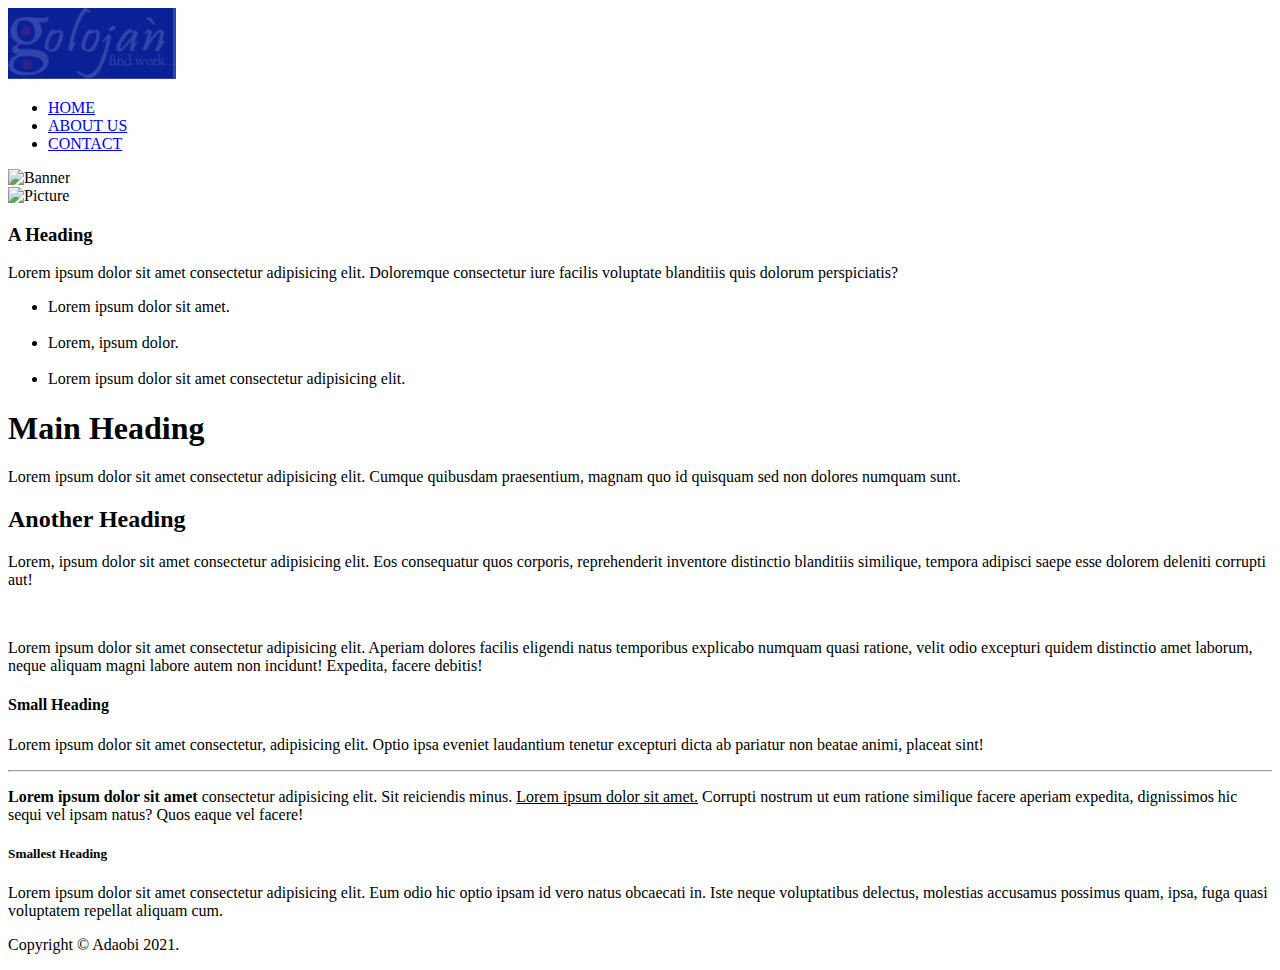
==== index.html @ 3bf54a12 "added copyright" ====
<!DOCTYPE html>
<html lang="en">
<head>
    <meta charset="UTF-8">
    <meta http-equiv="X-UA-Compatible" content="IE=edge">
    <meta name="viewport" content="width=device-width, initial-scale=1.0">
    <title>Document</title>
</head>
<body>
    <div class="cover">
        <div class="header">
            <div class="logo">
                <img src="images/Capture.PNG" alt="Adapage logo">
            </div>

            <div class="links">
                <ul>
                    <li>
                        <a href="#">HOME</a>
                    </li>
                    <li>
                        <a href="#">ABOUT US</a>
                    </li>
                    <li>
                        <a href="#">CONTACT</a>
                    </li>
                </ul>
            </div>
        </div>

        <div class="banner">
            <img src="" alt="Banner">
        </div>

        <div class="body">
            <div class="side">
                <img src="" alt="Picture">
                <h3>A Heading</h3>
                <p>
                    Lorem ipsum dolor sit amet consectetur adipisicing elit. Doloremque consectetur iure facilis voluptate blanditiis quis dolorum perspiciatis?
                </p>

                <ul>
                    <li>Lorem ipsum dolor sit amet.</li>
                    <br />
                    <li>Lorem, ipsum dolor.</li>
                    <br />
                    <li>Lorem ipsum dolor sit amet consectetur adipisicing elit.</li>
                </ul>
            </div>
            <div class="content">
                <h1>Main Heading</h1>
                <p>
                    Lorem ipsum dolor sit amet consectetur adipisicing elit. Cumque quibusdam praesentium, magnam quo id quisquam sed non dolores numquam sunt.
                </p>

                <h2>Another Heading</h2>
                <p>
                    Lorem, ipsum dolor sit amet consectetur adipisicing elit. Eos consequatur quos corporis, reprehenderit inventore distinctio blanditiis similique, tempora adipisci saepe esse dolorem deleniti corrupti aut!
                </p>
                <br />
                <p>
                    Lorem ipsum dolor sit amet consectetur adipisicing elit. Aperiam dolores facilis eligendi natus temporibus explicabo numquam quasi ratione, velit odio excepturi quidem distinctio amet laborum, neque aliquam magni labore autem non incidunt! Expedita, facere debitis!
                </p>
                <h4>Small Heading</h4>
                <p>
                    Lorem ipsum dolor sit amet consectetur, adipisicing elit. Optio ipsa eveniet laudantium tenetur excepturi dicta ab pariatur non beatae animi, placeat sint!
                </p>
                <hr />
                <p>
                    <b>Lorem ipsum dolor sit amet</b> consectetur adipisicing elit. Sit reiciendis minus. <span class="color"><u>Lorem ipsum dolor sit amet.</u></span> Corrupti nostrum ut eum ratione similique facere aperiam expedita, dignissimos hic sequi vel ipsam natus? Quos eaque vel facere!
                </p>
                <h5>Smallest Heading</h5>
                <p>
                    Lorem ipsum dolor sit amet consectetur adipisicing elit. Eum odio hic optio ipsam id vero natus obcaecati in. Iste neque voluptatibus delectus, molestias accusamus possimus quam, ipsa, fuga quasi voluptatem repellat aliquam cum.
                </p>
            </div>
        </div>

        <div class="footer">
            <p>Copyright &copy; Adaobi 2021.</p>
        </div>
    </div>
</body>
</html>
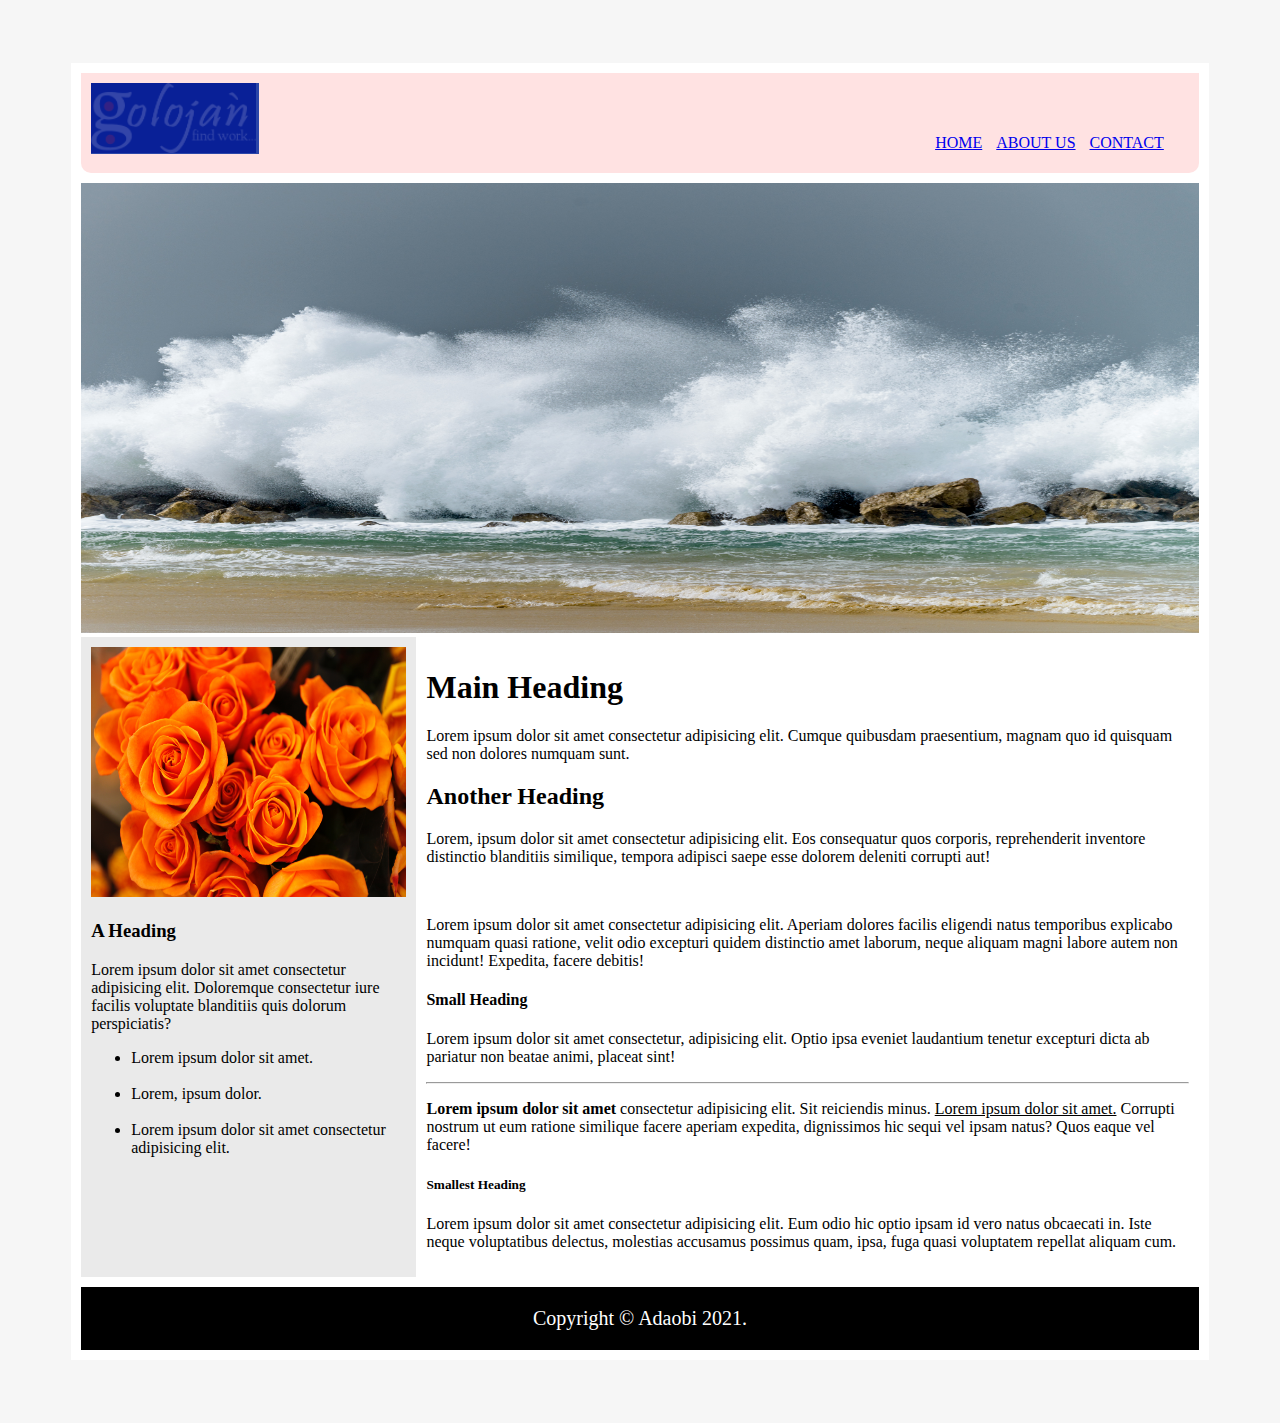
==== commit 6f8cd862: "Merge branch 'main' of https://github.com/adaobilinda/adapage" ====
--- a/index.html
+++ b/index.html
@@ -1,13 +1,16 @@
 <!DOCTYPE html>
 <html lang="en">
+
 <head>
     <meta charset="UTF-8">
     <meta http-equiv="X-UA-Compatible" content="IE=edge">
     <meta name="viewport" content="width=device-width, initial-scale=1.0">
+    <link rel="stylesheet" href="style.css">
     <title>Document</title>
 </head>
+
 <body>
-    <div class="cover">
+    <div id="cover">
         <div class="header">
             <div class="logo">
                 <img src="images/Capture.PNG" alt="Adapage logo">
@@ -29,57 +32,75 @@
         </div>
 
         <div class="banner">
-            <img src="" alt="Banner">
+            <img src="images/pexels-michaelgoyberg.jpg" alt="Banner">
         </div>
 
         <div class="body">
             <div class="side">
-                <img src="" alt="Picture">
-                <h3>A Heading</h3>
-                <p>
-                    Lorem ipsum dolor sit amet consectetur adipisicing elit. Doloremque consectetur iure facilis voluptate blanditiis quis dolorum perspiciatis?
-                </p>
+                <div class="image">
+                    <img src="images/pexels-jeffwang.jpg" alt="Picture">
+                    <h3>A Heading</h3>
+                </div>
+                <div class="anything">
+                    <p>
+                        Lorem ipsum dolor sit amet consectetur adipisicing elit. Doloremque consectetur iure facilis
+                        voluptate blanditiis quis dolorum perspiciatis?
+                    </p>
 
-                <ul>
-                    <li>Lorem ipsum dolor sit amet.</li>
-                    <br />
-                    <li>Lorem, ipsum dolor.</li>
-                    <br />
-                    <li>Lorem ipsum dolor sit amet consectetur adipisicing elit.</li>
-                </ul>
+                    <ul>
+                        <li>Lorem ipsum dolor sit amet.</li>
+                        <br />
+                        <li>Lorem, ipsum dolor.</li>
+                        <br />
+                        <li>Lorem ipsum dolor sit amet consectetur adipisicing elit.</li>
+                    </ul>
+                </div>
             </div>
             <div class="content">
                 <h1>Main Heading</h1>
                 <p>
-                    Lorem ipsum dolor sit amet consectetur adipisicing elit. Cumque quibusdam praesentium, magnam quo id quisquam sed non dolores numquam sunt.
+                    Lorem ipsum dolor sit amet consectetur adipisicing elit. Cumque quibusdam praesentium, magnam quo id
+                    quisquam sed non dolores numquam sunt.
                 </p>
 
                 <h2>Another Heading</h2>
                 <p>
-                    Lorem, ipsum dolor sit amet consectetur adipisicing elit. Eos consequatur quos corporis, reprehenderit inventore distinctio blanditiis similique, tempora adipisci saepe esse dolorem deleniti corrupti aut!
+                    Lorem, ipsum dolor sit amet consectetur adipisicing elit. Eos consequatur quos corporis,
+                    reprehenderit inventore distinctio blanditiis similique, tempora adipisci saepe esse dolorem
+                    deleniti corrupti aut!
                 </p>
                 <br />
                 <p>
-                    Lorem ipsum dolor sit amet consectetur adipisicing elit. Aperiam dolores facilis eligendi natus temporibus explicabo numquam quasi ratione, velit odio excepturi quidem distinctio amet laborum, neque aliquam magni labore autem non incidunt! Expedita, facere debitis!
+                    Lorem ipsum dolor sit amet consectetur adipisicing elit. Aperiam dolores facilis eligendi natus
+                    temporibus explicabo numquam quasi ratione, velit odio excepturi quidem distinctio amet laborum,
+                    neque aliquam magni labore autem non incidunt! Expedita, facere debitis!
                 </p>
                 <h4>Small Heading</h4>
                 <p>
-                    Lorem ipsum dolor sit amet consectetur, adipisicing elit. Optio ipsa eveniet laudantium tenetur excepturi dicta ab pariatur non beatae animi, placeat sint!
+                    Lorem ipsum dolor sit amet consectetur, adipisicing elit. Optio ipsa eveniet laudantium tenetur
+                    excepturi dicta ab pariatur non beatae animi, placeat sint!
                 </p>
                 <hr />
                 <p>
-                    <b>Lorem ipsum dolor sit amet</b> consectetur adipisicing elit. Sit reiciendis minus. <span class="color"><u>Lorem ipsum dolor sit amet.</u></span> Corrupti nostrum ut eum ratione similique facere aperiam expedita, dignissimos hic sequi vel ipsam natus? Quos eaque vel facere!
+                    <b>Lorem ipsum dolor sit amet</b> consectetur adipisicing elit. Sit reiciendis minus. <span
+                        class="color"><u>Lorem ipsum dolor sit amet.</u></span> Corrupti nostrum ut eum ratione
+                    similique facere aperiam expedita, dignissimos hic sequi vel ipsam natus? Quos eaque vel facere!
                 </p>
                 <h5>Smallest Heading</h5>
                 <p>
-                    Lorem ipsum dolor sit amet consectetur adipisicing elit. Eum odio hic optio ipsam id vero natus obcaecati in. Iste neque voluptatibus delectus, molestias accusamus possimus quam, ipsa, fuga quasi voluptatem repellat aliquam cum.
+                    Lorem ipsum dolor sit amet consectetur adipisicing elit. Eum odio hic optio ipsam id vero natus
+                    obcaecati in. Iste neque voluptatibus delectus, molestias accusamus possimus quam, ipsa, fuga quasi
+                    voluptatem repellat aliquam cum.
                 </p>
             </div>
         </div>
 
-        <div class="footer">
+        <div id="footer">
             <p>Copyright &copy; Adaobi 2021.</p>
         </div>
     </div>
+
+    
 </body>
+
 </html>--- a/style.css
+++ b/style.css
@@ -0,0 +1,71 @@
+body{
+    background-color: #f6f6f6;
+}
+
+#cover{
+    background-color: #ffffff;
+    margin: 5%;
+    font-size: 16px;
+    padding: 10px;
+}
+
+.header{
+    background-color: #ffe2e2;
+    min-height: 100px;
+    border-bottom-left-radius: 10px;
+    border-bottom-right-radius: 10px;
+}
+
+.logo{
+    float: left;
+    padding: 10px 0 0 10px;
+}
+
+.links{
+    float: right;
+    padding: 45px 25px 0 0;
+}
+.links li{
+    display: inline;
+    padding-right: 10px;
+}
+
+.body{
+    display: flex;
+}
+
+.banner img{
+    height: 450px;
+    width: 100%;
+    margin-top: 10px;
+}
+
+.side{
+    background-color: #eaeaea;
+    width: 30%;
+    box-sizing: border-box;
+    padding: 10px;
+}
+.image img{
+    width: 100%;
+    height: 250px;
+}
+
+.content{
+    width: 70%;
+    height: auto;
+    box-sizing: border-box;
+    padding: 10px;
+}
+
+#footer{
+    min-height: 50px;
+    background-color: #000000;
+    color: #ffffff;
+    width: 100%;
+    bottom: 0;
+    font-size: 20px;
+    text-align: center;
+    padding: 0.1px 0 0.1px 0;
+    margin-top: 10px;
+}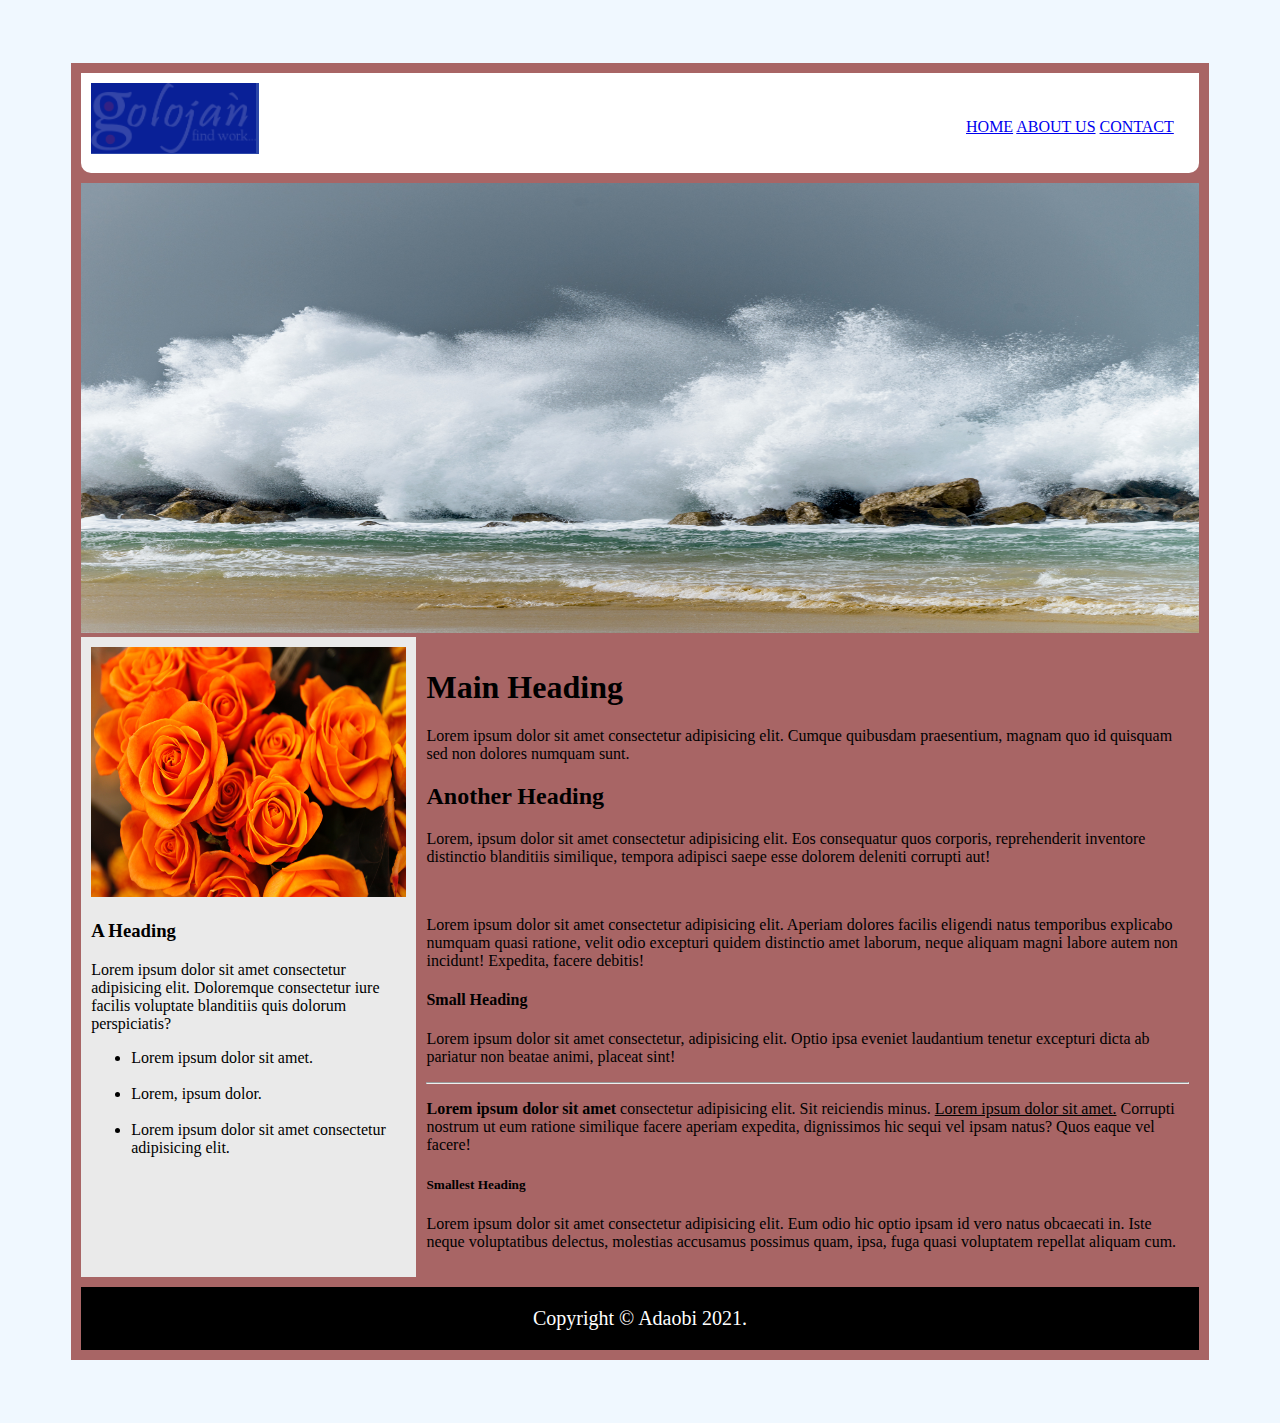
==== commit 2a2bce71: "contact added" ====
--- a/index.html
+++ b/index.html
@@ -10,25 +10,17 @@
 </head>
 
 <body>
-    <div id="cover">
+    <div id="container">
         <div class="header">
             <div class="logo">
                 <img src="images/Capture.PNG" alt="Adapage logo">
             </div>
+            <nav class="links">
+                <a href="#">HOME</a>
+                <a href="#">ABOUT US</a>
+                <a href="https://www.google.com/" target="blank">CONTACT</a>
+            </nav>
 
-            <div class="links">
-                <ul>
-                    <li>
-                        <a href="#">HOME</a>
-                    </li>
-                    <li>
-                        <a href="#">ABOUT US</a>
-                    </li>
-                    <li>
-                        <a href="#">CONTACT</a>
-                    </li>
-                </ul>
-            </div>
         </div>
 
         <div class="banner">
--- a/style.css
+++ b/style.css
@@ -1,16 +1,16 @@
 body{
-    background-color: #f6f6f6;
+    background-color: aliceblue;
 }
 
-#cover{
-    background-color: #ffffff;
+#container{
+    background-color: #a86565;
     margin: 5%;
     font-size: 16px;
     padding: 10px;
 }
 
 .header{
-    background-color: #ffe2e2;
+    background-color: #ffffff;
     min-height: 100px;
     border-bottom-left-radius: 10px;
     border-bottom-right-radius: 10px;
@@ -26,7 +26,7 @@
     padding: 45px 25px 0 0;
 }
 .links li{
-    display: inline;
+    display:inline;
     padding-right: 10px;
 }
 
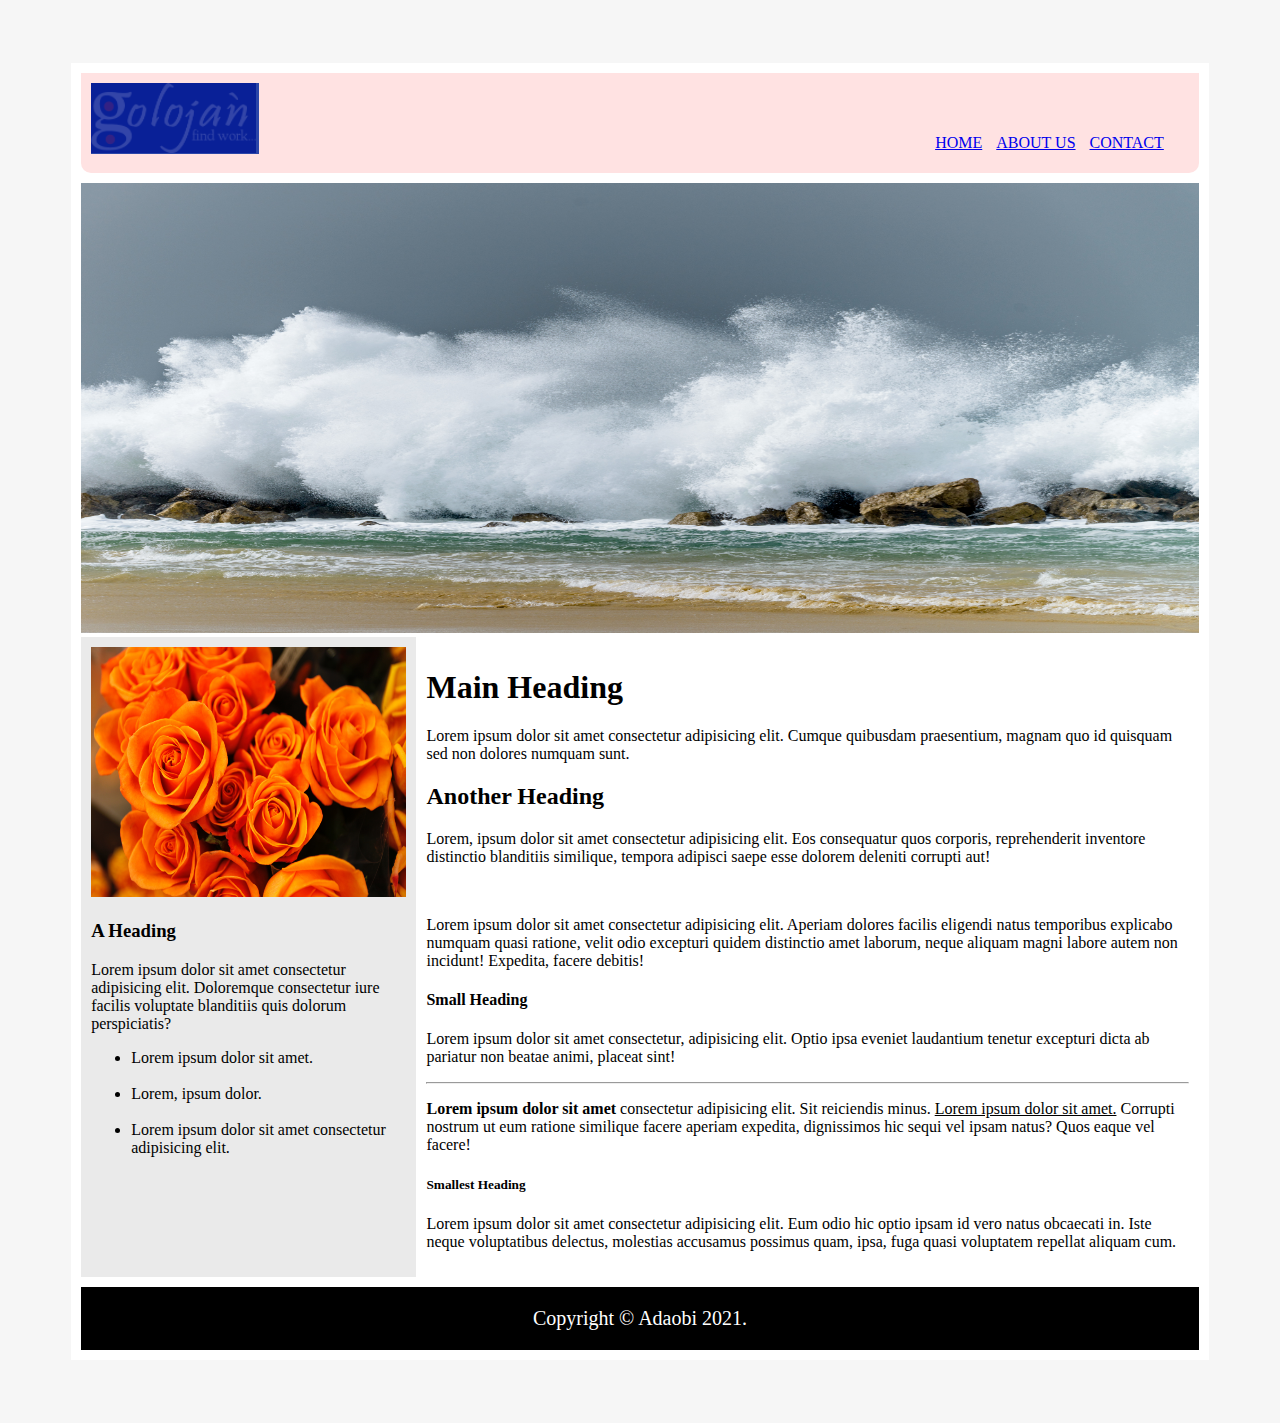
==== commit 6c3be1d6: "all done" ====
--- a/index.html
+++ b/index.html
@@ -10,17 +10,25 @@
 </head>
 
 <body>
-    <div id="container">
+    <div id="cover">
         <div class="header">
             <div class="logo">
                 <img src="images/Capture.PNG" alt="Adapage logo">
             </div>
-            <nav class="links">
-                <a href="#">HOME</a>
-                <a href="#">ABOUT US</a>
-                <a href="https://www.google.com/" target="blank">CONTACT</a>
-            </nav>
 
+            <div class="links">
+                <ul>
+                    <li>
+                        <a href="#">HOME</a>
+                    </li>
+                    <li>
+                        <a href="#">ABOUT US</a>
+                    </li>
+                    <li>
+                        <a href="#">CONTACT</a>
+                    </li>
+                </ul>
+            </div>
         </div>
 
         <div class="banner">
--- a/style.css
+++ b/style.css
@@ -1,16 +1,16 @@
 body{
-    background-color: aliceblue;
+    background-color: #f6f6f6;
 }
 
-#container{
-    background-color: #a86565;
+#cover{
+    background-color: #ffffff;
     margin: 5%;
     font-size: 16px;
     padding: 10px;
 }
 
 .header{
-    background-color: #ffffff;
+    background-color: #ffe2e2;
     min-height: 100px;
     border-bottom-left-radius: 10px;
     border-bottom-right-radius: 10px;
@@ -26,7 +26,7 @@
     padding: 45px 25px 0 0;
 }
 .links li{
-    display:inline;
+    display: inline;
     padding-right: 10px;
 }
 
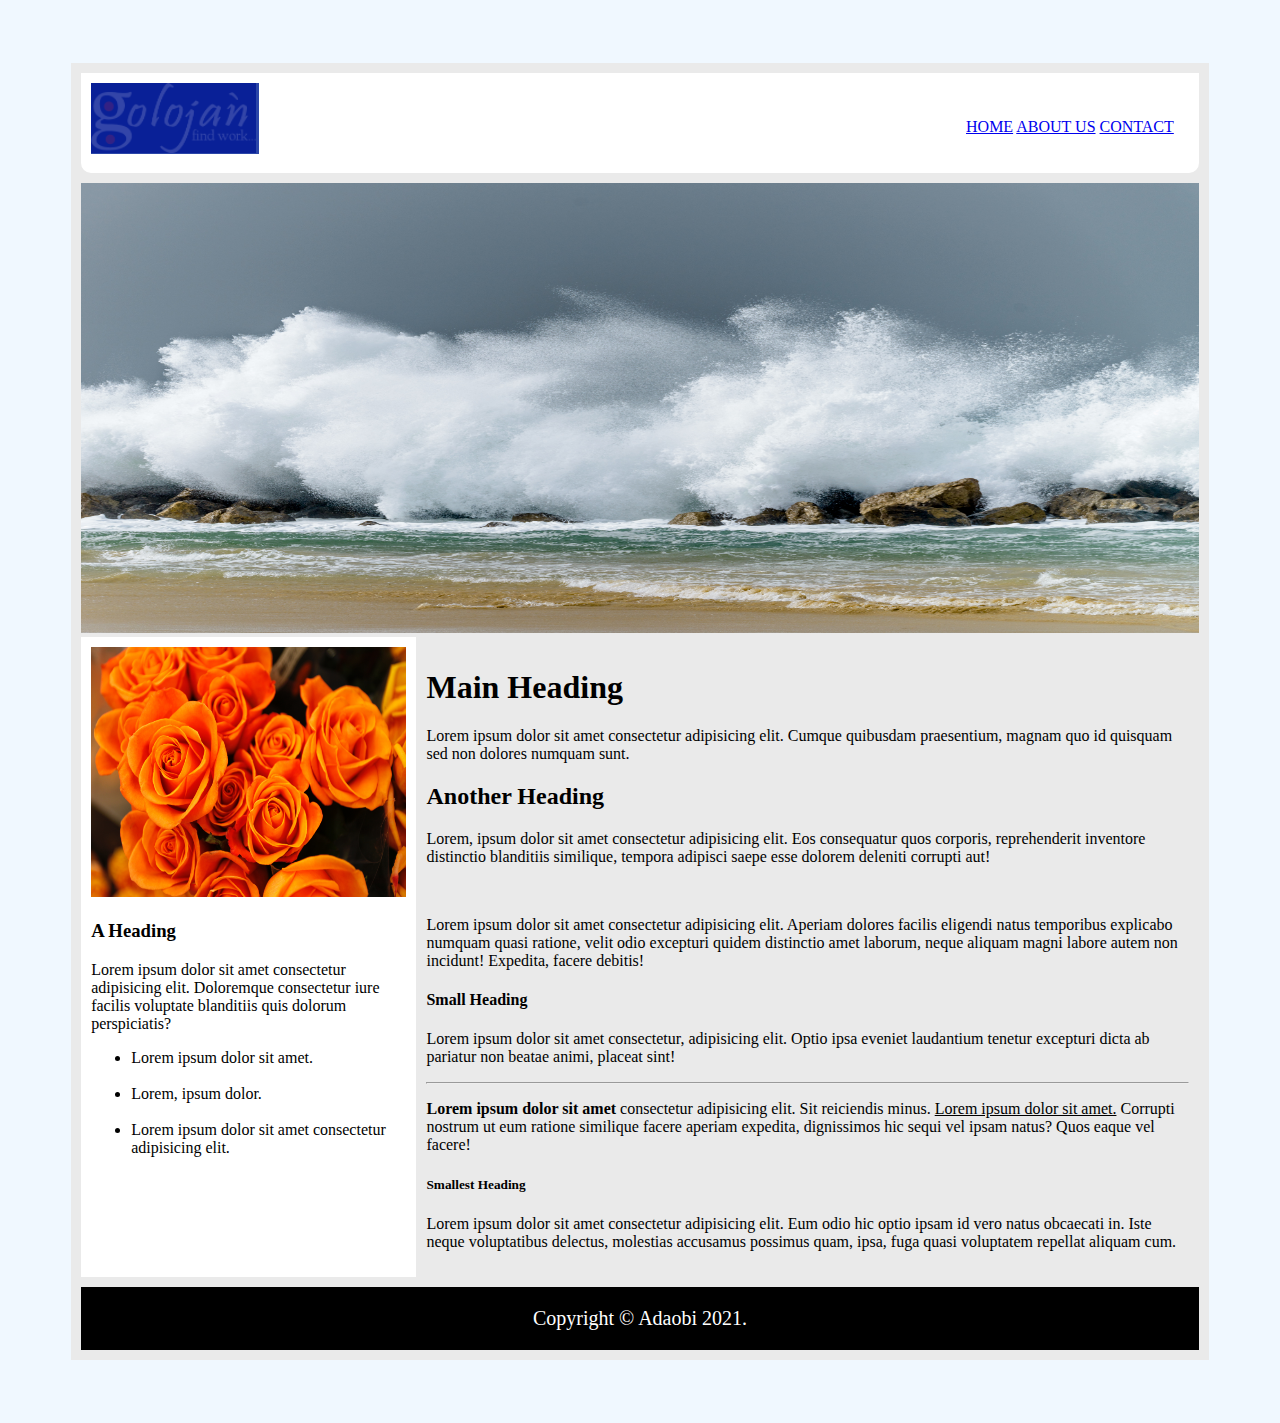
==== commit c3655900: "Merge branch 'main' of https://github.com/adaobilinda/adapage into main" ====
--- a/index.html
+++ b/index.html
@@ -10,25 +10,17 @@
 </head>
 
 <body>
-    <div id="cover">
+    <div id="container">
         <div class="header">
             <div class="logo">
                 <img src="images/Capture.PNG" alt="Adapage logo">
             </div>
+            <nav class="links">
+                <a href="#">HOME</a>
+                <a href="#">ABOUT US</a>
+                <a href="https://www.google.com/" target="blank">CONTACT</a>
+            </nav>
 
-            <div class="links">
-                <ul>
-                    <li>
-                        <a href="#">HOME</a>
-                    </li>
-                    <li>
-                        <a href="#">ABOUT US</a>
-                    </li>
-                    <li>
-                        <a href="#">CONTACT</a>
-                    </li>
-                </ul>
-            </div>
         </div>
 
         <div class="banner">
--- a/style.css
+++ b/style.css
@@ -1,16 +1,16 @@
 body{
-    background-color: #f6f6f6;
+    background-color: aliceblue;
 }
 
-#cover{
-    background-color: #ffffff;
+#container{
+    background-color: #eaeaea;
     margin: 5%;
     font-size: 16px;
     padding: 10px;
 }
 
 .header{
-    background-color: #ffe2e2;
+    background-color: #ffffff;
     min-height: 100px;
     border-bottom-left-radius: 10px;
     border-bottom-right-radius: 10px;
@@ -25,10 +25,6 @@
     float: right;
     padding: 45px 25px 0 0;
 }
-.links li{
-    display: inline;
-    padding-right: 10px;
-}
 
 .body{
     display: flex;
@@ -41,7 +37,7 @@
 }
 
 .side{
-    background-color: #eaeaea;
+    background-color: #ffffff;
     width: 30%;
     box-sizing: border-box;
     padding: 10px;
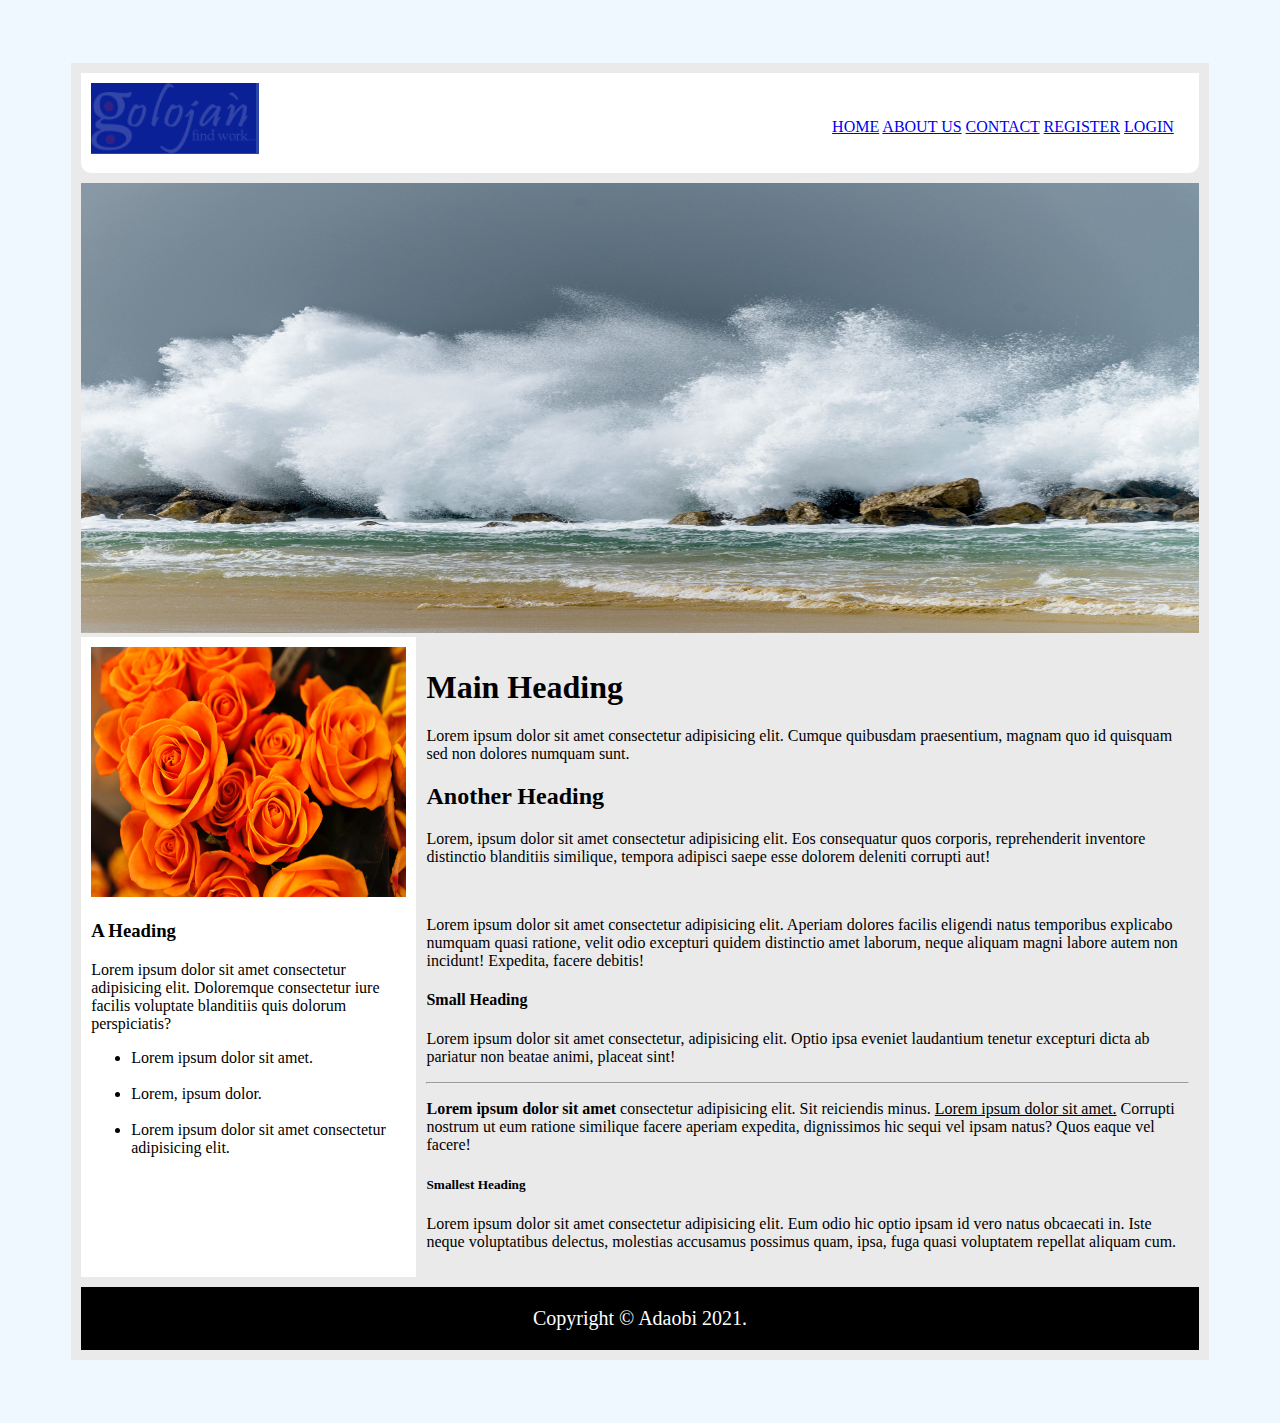
==== commit a71ae429: "added two new pages" ====
--- a/index.html
+++ b/index.html
@@ -6,21 +6,23 @@
     <meta http-equiv="X-UA-Compatible" content="IE=edge">
     <meta name="viewport" content="width=device-width, initial-scale=1.0">
     <link rel="stylesheet" href="style.css">
-    <title>Document</title>
+    <title>Adaobi Page</title>
 </head>
 
 <body>
     <div id="container">
         <div class="header">
             <div class="logo">
-                <img src="images/Capture.PNG" alt="Adapage logo">
+                <a href="index.html"><img src="images/Capture.PNG" alt="Adapage logo"></a>
             </div>
+
             <nav class="links">
-                <a href="#">HOME</a>
-                <a href="#">ABOUT US</a>
-                <a href="https://www.google.com/" target="blank">CONTACT</a>
+                <a href="index.html">HOME</a>
+                <a href="aboutUs.html">ABOUT US</a>
+                <a href="contact.html">CONTACT</a>
+                <a href="register.html">REGISTER</a>
+                <a href="login.html">LOGIN</a>
             </nav>
-
         </div>
 
         <div class="banner">
@@ -83,7 +85,7 @@
                     Lorem ipsum dolor sit amet consectetur adipisicing elit. Eum odio hic optio ipsam id vero natus
                     obcaecati in. Iste neque voluptatibus delectus, molestias accusamus possimus quam, ipsa, fuga quasi
                     voluptatem repellat aliquam cum.
-                </p>
+                     </p>
             </div>
         </div>
 
--- a/style.css
+++ b/style.css
@@ -2,6 +2,7 @@
     background-color: aliceblue;
 }
 
+/*HEADER SECTION*/
 #container{
     background-color: #eaeaea;
     margin: 5%;
@@ -26,6 +27,7 @@
     padding: 45px 25px 0 0;
 }
 
+/*HOMEPAGE SECTION*/
 .body{
     display: flex;
 }
@@ -54,6 +56,53 @@
     padding: 10px;
 }
 
+/*CONTACT AND REGISTER SECTION*/
+.contact{
+    border: 2px solid #ffffff;
+    background-color: #ffffff;
+    width: 60%;
+    margin: 10px auto;
+    padding: 10px;
+}
+.form{
+    width: 80%;
+    margin: 20px auto;
+}
+.form input{
+    
+    margin: 10px;
+    width: 45%;
+    height: 30px;
+}
+.form2{
+    width: 80%;
+    margin: 20px auto;
+}
+/*ABOUT US SECTION*/
+.about{
+    display: flex;
+    border: 2px solid #ffffff;
+    background-color: #ffffff;
+    margin: 10px 25px;
+}
+.left{
+    box-sizing: border-box;
+    width: 60%;
+    padding: 15px;
+    text-align: left;
+}
+.right{
+    box-sizing: border-box;
+    width: 40%;
+    padding: 10px;
+    font-size: 18px;
+}
+.picture img{
+    width: 320px;
+    height: 200px;
+}
+
+/*FOOTER SECTION*/
 #footer{
     min-height: 50px;
     background-color: #000000;
